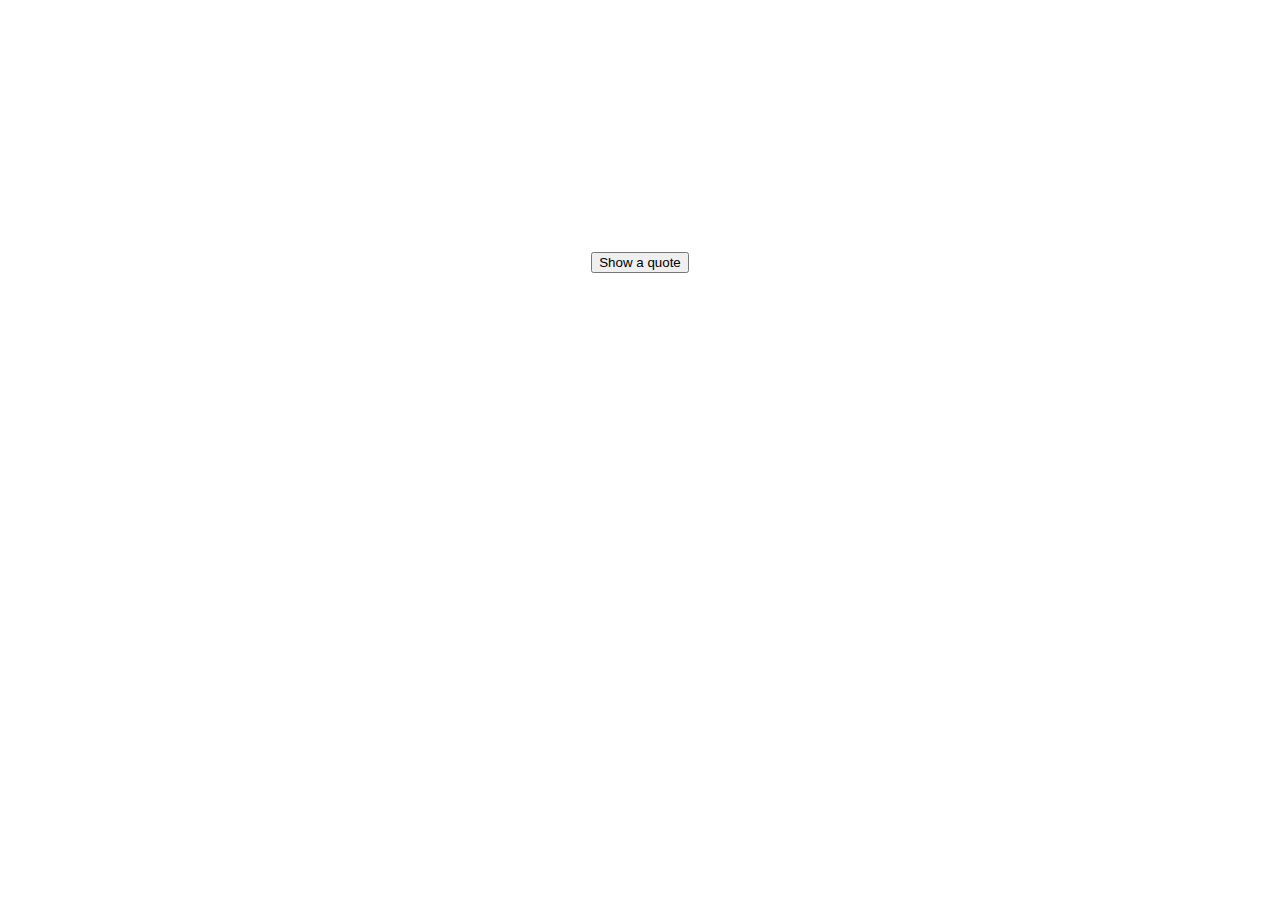
==== 3-Random-Quotes-Project.html @ 11873948 "first commit" ====
<!DOCTYPE html>
<!--[if lt IE 7]>      <html class="no-js lt-ie9 lt-ie8 lt-ie7"> <![endif]-->
<!--[if IE 7]>         <html class="no-js lt-ie9 lt-ie8"> <![endif]-->
<!--[if IE 8]>         <html class="no-js lt-ie9"> <![endif]-->
<!--[if gt IE 8]>      <html class="no-js"> <!--<![endif]-->
<html>
  <head>
    <meta charset="utf-8" />
    <meta http-equiv="X-UA-Compatible" content="IE=edge" />
    <title></title>
    <meta name="description" content="" />
    <meta name="viewport" content="width=device-width, initial-scale=1" />
    <link rel="stylesheet" href="" />
    <style>
      body {
        display: flex;
        justify-content: center;
        align-items: center;
		flex-direction: column;
        margin-top: 15%;
      }
	  div {
		margin: 20px;
	  }
    </style>
  </head>
  <body>
    <!--[if lt IE 7]>
      <p class="browsehappy">
        You are using an <strong>outdated</strong> browser. Please
        <a href="#">upgrade your browser</a> to improve your experience.
      </p>
    <![endif]-->
    <div id="quoted"></div>
	<div>
	<button>Show a quote</button>
	</div>
    <script>
	
	 var quotes = [
    ["Stay Hungry. Stay Foolish.", "Steve Jobs"],
    ["Good Artists Copy, Great Artists Steal.", "Pablo Picasso"],
    ["Argue with idiots, and you become an idiot.", "Paul Graham"],
    ["Be yourself; everyone else is already taken.", "Oscar Wilde"],
    ["Simplicity is the ultimate sophistication.", "Leonardo Da Vinci"],
    ["Heartbreak is a loss. Divorce is a piece of paper.", "Taylor Jenkins Reid"],
  ];


      const btn = document
        .querySelector("button")
        .addEventListener("click", () => {
			// get a random number between 0 to length of the quotes array
			const randomQuoteNumber = Math.floor(Math.abs(Math.random() - 0.5) * quotes.length); 
			console.log(randomQuoteNumber);
			document.getElementById('quoted').textContent = quotes[randomQuoteNumber];
			})
    </script>
  </body>
</html>
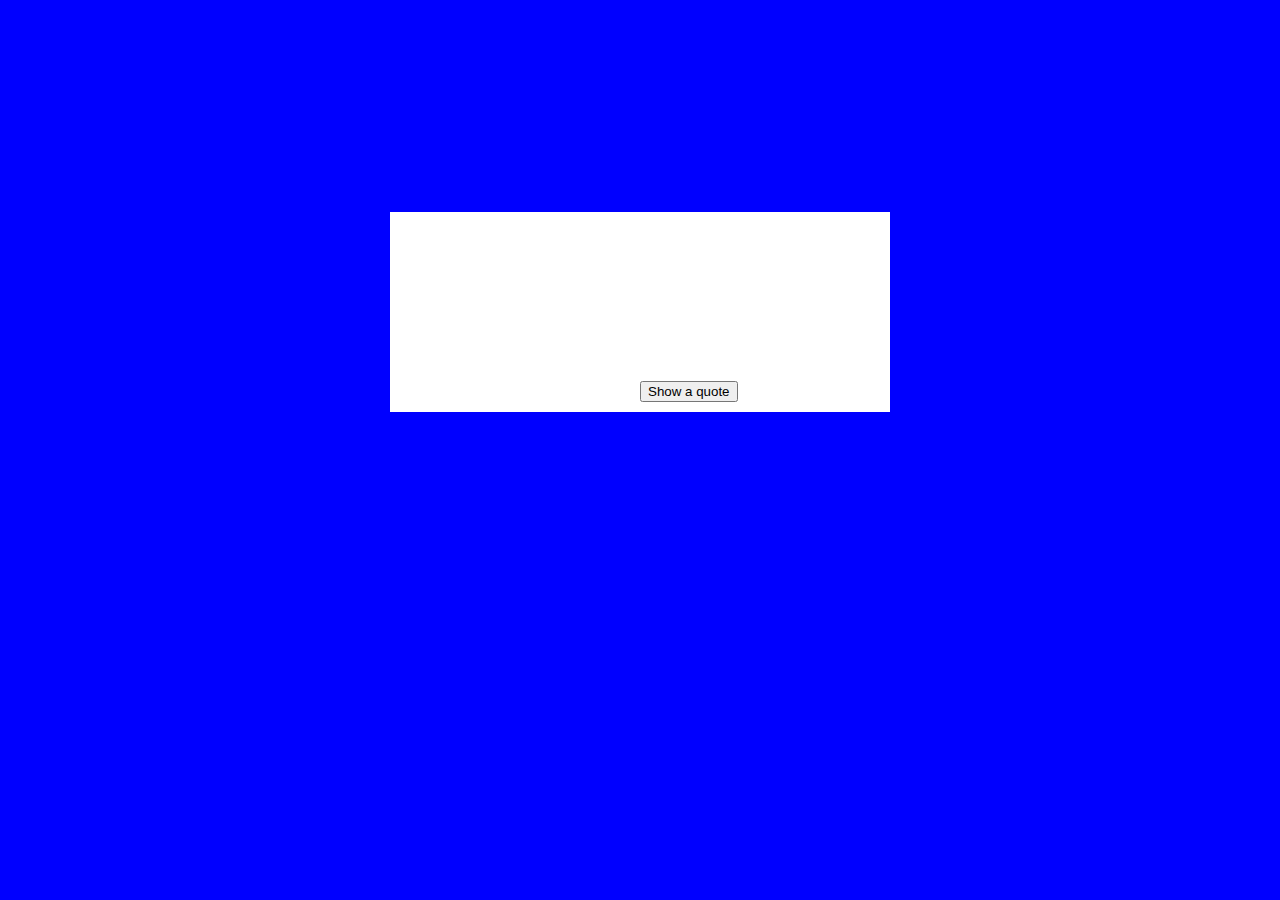
==== commit bde4ac4f: "added project 4- A message you like to pass" ====
--- a/3-Random-Quotes-Project.html
+++ b/3-Random-Quotes-Project.html
@@ -18,9 +18,29 @@
         align-items: center;
 		flex-direction: column;
         margin-top: 15%;
+		background-color: blue;
       }
+	  .container {
+		width: 500px;
+		height: 200px;
+		background: #fff;
+		position: relative;
+		display: flex;
+		align-items: center;
+		flex-direction: column;
+	  }
 	  div {
 		margin: 20px;
+	  }
+	  
+	  #author {
+		color: aquamarine;
+		font-size: 25px;
+		font-weight: bold;
+	  }
+	  button  {
+		position: absolute;
+		bottom: 10px;
 	  }
     </style>
   </head>
@@ -31,9 +51,12 @@
         <a href="#">upgrade your browser</a> to improve your experience.
       </p>
     <![endif]-->
-    <div id="quoted"></div>
-	<div>
-	<button>Show a quote</button>
+	<div class="container">
+		<div id="quoted"></div>
+		<div id="author"></div>
+		<div>
+		<button>Show a quote</button>
+		</div>
 	</div>
     <script>
 	
@@ -53,7 +76,8 @@
 			// get a random number between 0 to length of the quotes array
 			const randomQuoteNumber = Math.floor(Math.abs(Math.random() - 0.5) * quotes.length); 
 			console.log(randomQuoteNumber);
-			document.getElementById('quoted').textContent = quotes[randomQuoteNumber];
+			document.getElementById('quoted').textContent = quotes[randomQuoteNumber][0];
+			document.getElementById('author').textContent = quotes[randomQuoteNumber][1];
 			})
     </script>
   </body>
